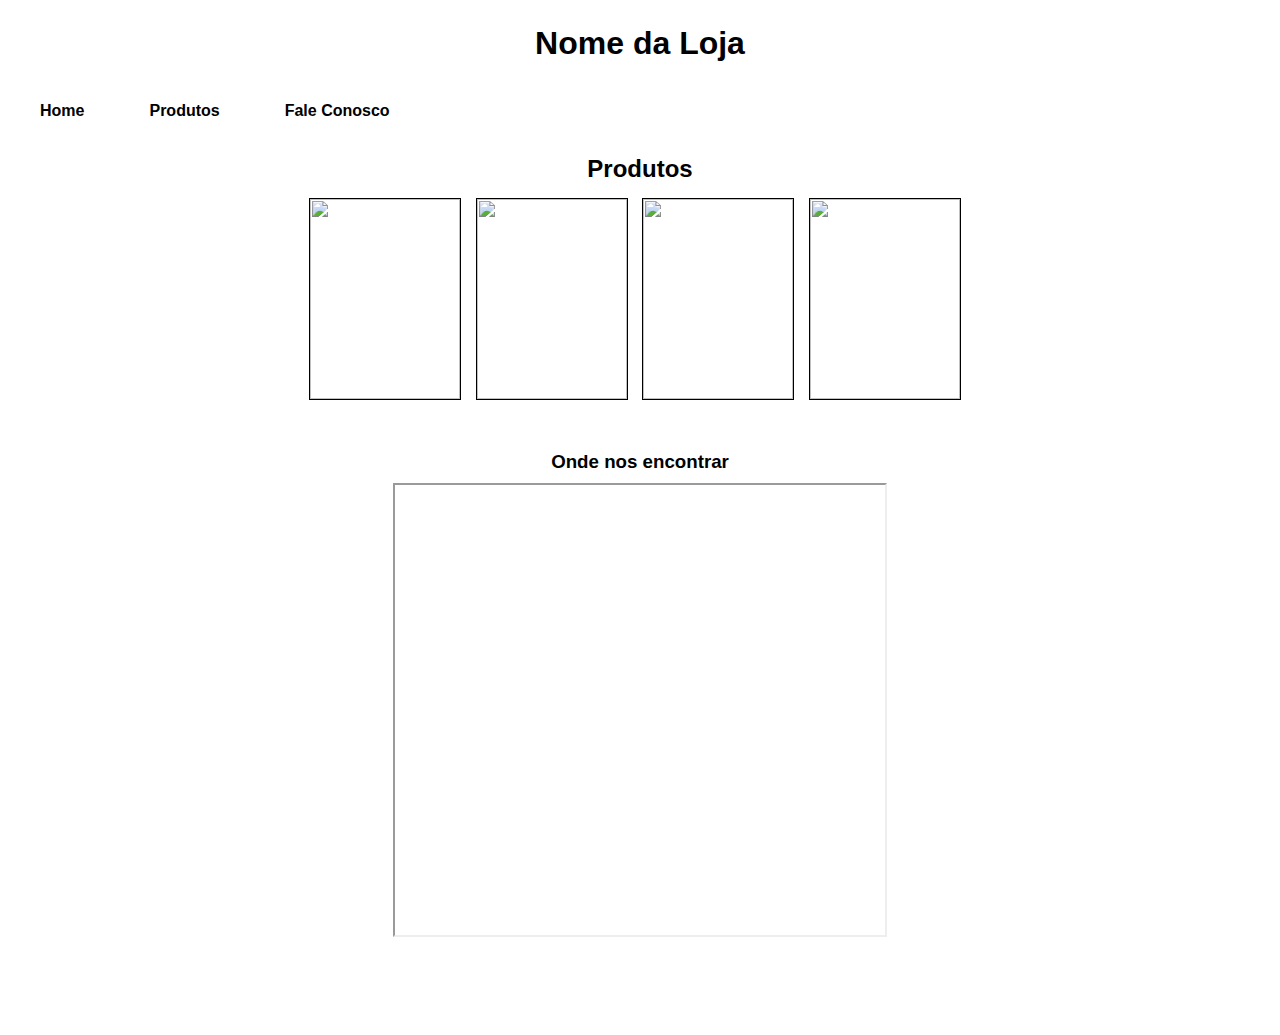
==== index.html @ c2fab643 "Terminei corpo do site e responsividade" ====
<!DOCTYPE html>
<html lang="pt-br">
<head>
    <meta charset="UTF-8">
    <meta http-equiv="X-UA-Compatible" content="IE=edge">
    <meta name="viewport" content="width=device-width, initial-scale=1.0">
    <title>Nome da Loja</title>
    <link rel="stylesheet" href="styles/style.css">
</head>
<body>
    <header>
        <h1>Nome da Loja</h1>
    </header>
    <nav>
        <a href="#">Home</a>
        <a href="#">Produtos</a>
        <a href="#">Fale Conosco</a>
    </nav>
    <main>
        <section class="produtos"> <!--Amostra dos Produtos-->
            <h2>Produtos</h2>
            <img src="" alt="">
            <img src="" alt="">
            <img src="" alt="">
            <img src="" alt="">
        <!-- Quando clicar em comprar um item levar para o whatsapp da loja-->
        </section>
        <aside id="qr-code"> <!-- Qr code Whatsapp-->
            <img src="" alt="">
        </aside>
        <section class="mapa-iframe">
            <h3>Onde nos encontrar</h3>
            <!-- Iframe de mapa-->
            <iframe src="https://embed.waze.com/iframe?zoom=16&lat=-23.219840&lon=-45.891566&ct=livemap" width="600" height="450" allowfullscreen id="mapa"></iframe>
        </section>
    </main>
    <footer>

    </footer>
</body>
</html>
---- styles/style.css ----
@charset "UTF-8";

* {
    margin: 0;
    padding: 0;
}

:root {
    
}


 /* Confugurações do corpo*/
body {
    font: normal normal 1em Arial, Helvetica, sans-serif;
}

main {
    position: relative;
    height: 100vh;
}
 /* Configurações em telas maiores*/
@media (max-width:2500px) {
    /* configuração cabeçalho e navegação*/
    header {
        padding: 25px;
        text-align: center;
    }

    nav {
        display: flex;
        padding: 15px;
        flex-direction: row;
        justify-content: flex-start;
    }
    nav a {
        color: black;
        padding-right: 40px;
        padding-left: 25px;
        font: normal bold 1em Arial, Helvetica, sans-serif;
        text-decoration: none;
    }
    /* Configuração seção de produtos*/
    section.produtos {
        padding: 20px ;
        text-align: center;
    }

    section.produtos img {
        width: 150px;
        height: 200px;
        margin-top: 15px;
        margin-right: 10px;
        border: 1px solid black;
    }
    /* Configuração mapa-waze*/
    section.mapa-iframe {
        padding: 10px;
        text-align: center;
    }

    iframe#mapa {
        width: 490px;
        margin-top: 10px;
    }
}
 /* Configurações em telas menores*/
@media (max-width:500px) {
    /* configuração cabeçalho e navegação*/
    header {
        padding: 25px;
        text-align: center;
    }

    nav {
        display: flex;
        padding: 15px;
        flex-direction: column;
        justify-content: flex-start;
    }
    nav a {
        color: black;
        padding-left: 10px;
        padding-bottom: 15px;
        font: normal bold 1em Arial, Helvetica, sans-serif;
        text-decoration: none;
    }
    /* Configuração seção de produtos*/
    section.produtos {
        margin: auto;
        text-align: center;
        
    }

    .produtos img {
        width: 120px;
        height: 200px;
        margin-top: 15px;
        margin-right: 10px;
    }
    /* Configuração mapa-waze*/
    section.mapa-iframe {
        padding: 10px;
        text-align: center;
    }

    iframe#mapa {
        margin-top: 10px;
        width: 290px;
        height: 400px;
        
    }
}
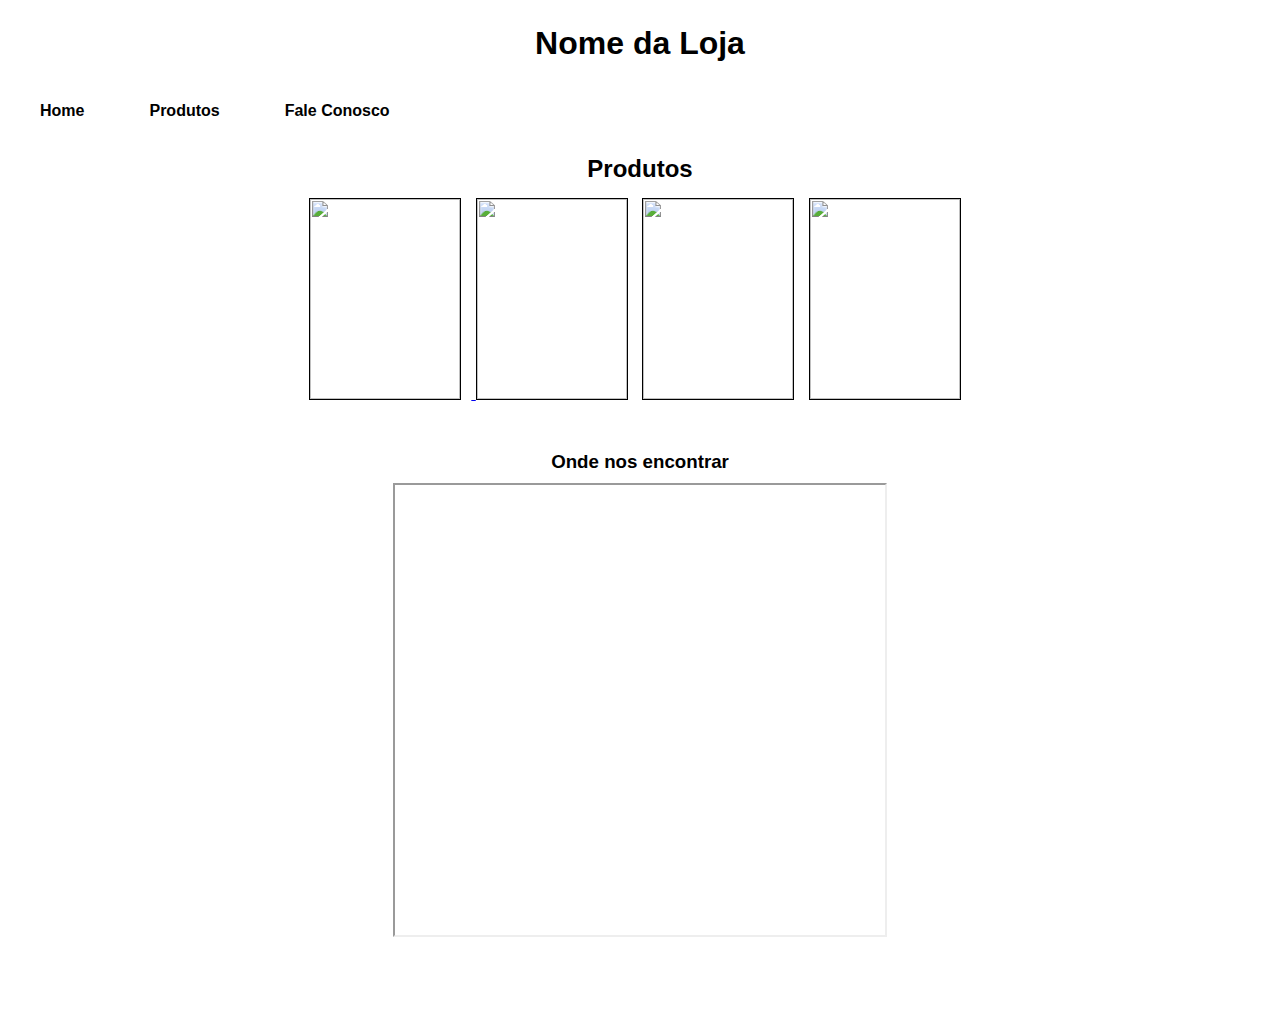
==== commit 2f85cafe: "adicionei página dos produtos e estilos" ====
--- a/index.html
+++ b/index.html
@@ -12,14 +12,16 @@
         <h1>Nome da Loja</h1>
     </header>
     <nav>
-        <a href="#">Home</a>
-        <a href="#">Produtos</a>
+        <a href="index.html">Home</a>
+        <a href="#produtos">Produtos</a>
         <a href="#">Fale Conosco</a>
     </nav>
     <main>
-        <section class="produtos"> <!--Amostra dos Produtos-->
-            <h2>Produtos</h2>
-            <img src="" alt="">
+        <section class="produtos" > <!--Amostra dos Produtos-->
+            <h2><a name="produtos">Produtos</a></h2>
+            <a href="produto_1.html">
+                <img src="" alt="">
+            </a>
             <img src="" alt="">
             <img src="" alt="">
             <img src="" alt="">
@@ -31,7 +33,7 @@
         <section class="mapa-iframe">
             <h3>Onde nos encontrar</h3>
             <!-- Iframe de mapa-->
-            <iframe src="https://embed.waze.com/iframe?zoom=16&lat=-23.219840&lon=-45.891566&ct=livemap" width="600" height="450" allowfullscreen id="mapa"></iframe>
+            <iframe src="https://embed.waze.com/iframe?zoom=16&lat=-23.219840&lon=-45.891566&ct=livemap" width="600" height="450" allowfullscreen  id="mapa"></iframe>
         </section>
     </main>
     <footer>
--- a/styles/style.css
+++ b/styles/style.css
@@ -106,7 +106,7 @@
 
     iframe#mapa {
         margin-top: 10px;
-        width: 290px;
+        width: 289px;
         height: 400px;
         
     }
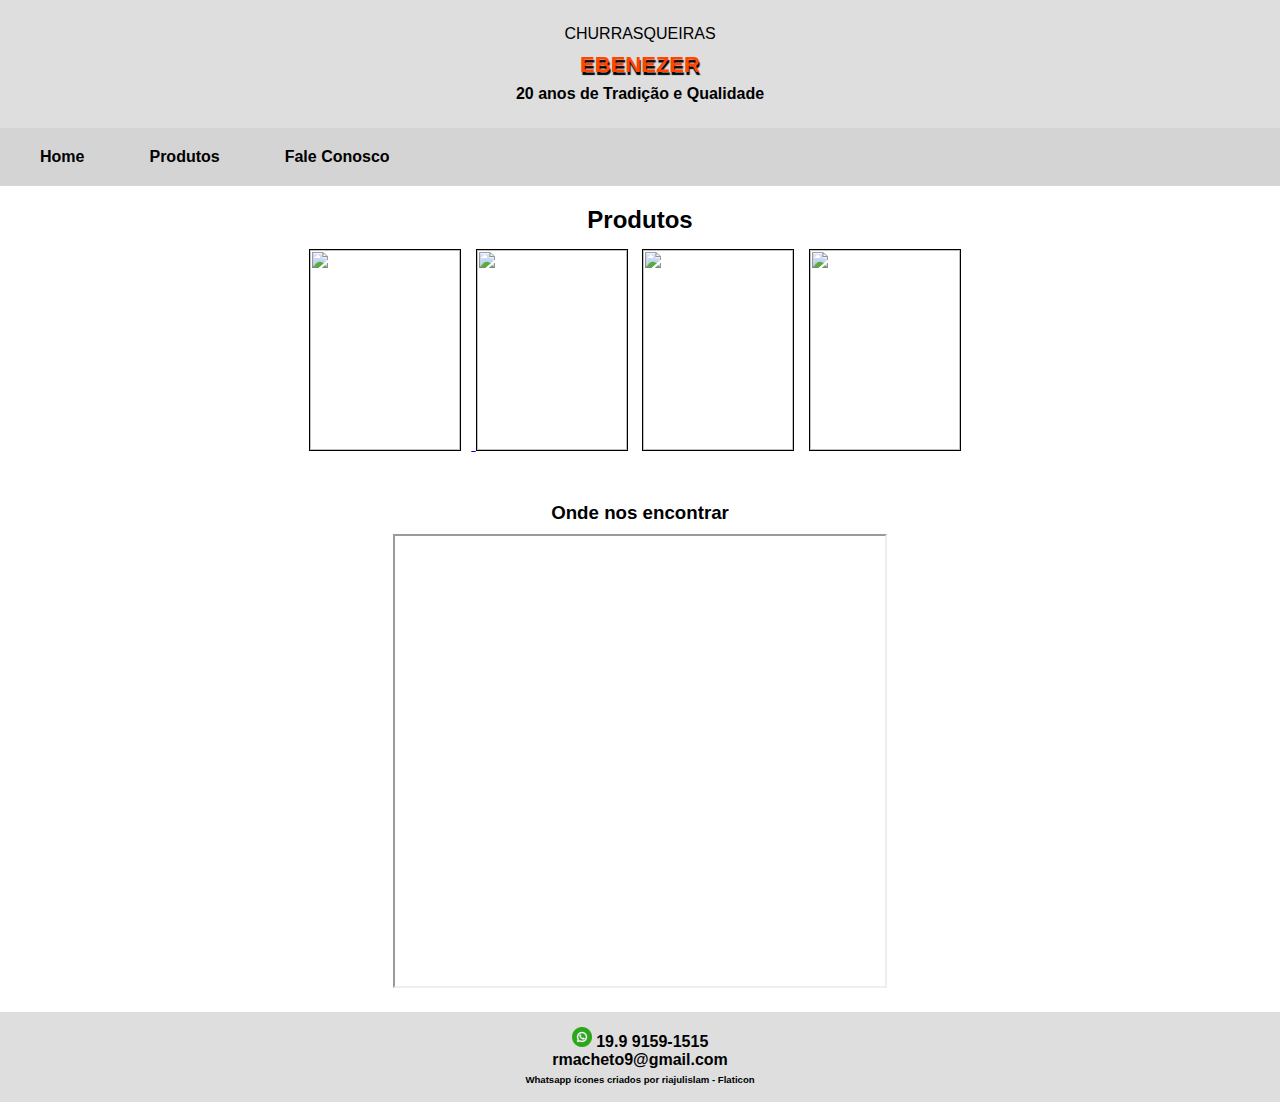
==== commit 5cf57d25: "adicionei alguns estilos a página" ====
--- a/index.html
+++ b/index.html
@@ -9,7 +9,9 @@
 </head>
 <body>
     <header>
-        <h1>Nome da Loja</h1>
+        <p>Churrasqueiras</p>
+        <h1>ebenezer</h1>
+        <p id="negrito">20 anos de Tradição e Qualidade</p>
     </header>
     <nav>
         <a href="index.html">Home</a>
@@ -37,7 +39,10 @@
         </section>
     </main>
     <footer>
-
+        <img src="whatsapp-p.png" alt="">
+        <p>19.9 9159-1515</p>
+        <p id="p">rmacheto9@gmail.com</p>
+        <a href="https://www.flaticon.com/br/icones-gratis/whatsapp" title="whatsapp ícones" id="divulgaçao">Whatsapp ícones criados por riajulislam - Flaticon</a>
     </footer>
 </body>
 </html>--- a/styles/style.css
+++ b/styles/style.css
@@ -17,28 +17,52 @@
 
 main {
     position: relative;
-    height: 100vh;
 }
  /* Configurações em telas maiores*/
 @media (max-width:2500px) {
     /* configuração cabeçalho e navegação*/
     header {
+        background-color: #d3d3d3be;
         padding: 25px;
         text-align: center;
+    }
+    header h1 {
+        color: orangered;
+        padding-bottom: 5px;
+        text-shadow: 1px 3px 1px black;
+        font-variant: small-caps;
+    }
+    header p {
+        color: black;
+        text-transform: uppercase;
+    }
+    header p#negrito {
+        font-weight: bolder;
+        text-transform: none;
     }
 
     nav {
         display: flex;
+        background-color: #c5c5c5be;
         padding: 15px;
         flex-direction: row;
         justify-content: flex-start;
     }
     nav a {
         color: black;
+        padding-top: 5px;
         padding-right: 40px;
         padding-left: 25px;
+        padding-bottom: 5px;
         font: normal bold 1em Arial, Helvetica, sans-serif;
         text-decoration: none;
+    }
+    nav a:hover {
+        position: relative;
+        background-color: #ff4400c7;
+        border-radius: 20px;
+        top: -5px;
+        left: 10px;
     }
     /* Configuração seção de produtos*/
     section.produtos {
@@ -76,14 +100,29 @@
         display: flex;
         padding: 15px;
         flex-direction: column;
-        justify-content: flex-start;
+        align-items: flex-start;
+        justify-content: center;
+        
     }
     nav a {
         color: black;
+        padding-top: 5px;
         padding-left: 10px;
         padding-bottom: 15px;
+        width: 60px;
         font: normal bold 1em Arial, Helvetica, sans-serif;
         text-decoration: none;
+
+    }
+
+    nav a:hover {
+        position: relative;
+        background-color: #ff4400c7;
+        border-radius: 20px;
+        left: 10px;
+    }
+    nav a:last-child {
+        border-radius: 30px;
     }
     /* Configuração seção de produtos*/
     section.produtos {
@@ -108,7 +147,30 @@
         margin-top: 10px;
         width: 289px;
         height: 400px;
-        
     }
 }
 
+footer {
+    background-color: #d3d3d3be;
+    padding: 15px;
+    margin-top: 10px;
+    text-align: center;
+    font-weight: bolder;
+}
+
+footer p {
+    display: inline;
+}
+footer p#p {
+    display: block;
+}
+
+a#divulgaçao {
+    font-size: .6em;
+    text-decoration: none;
+    color: black;
+}
+a#divulgaçao:hover {
+    text-decoration: underline;
+}
+
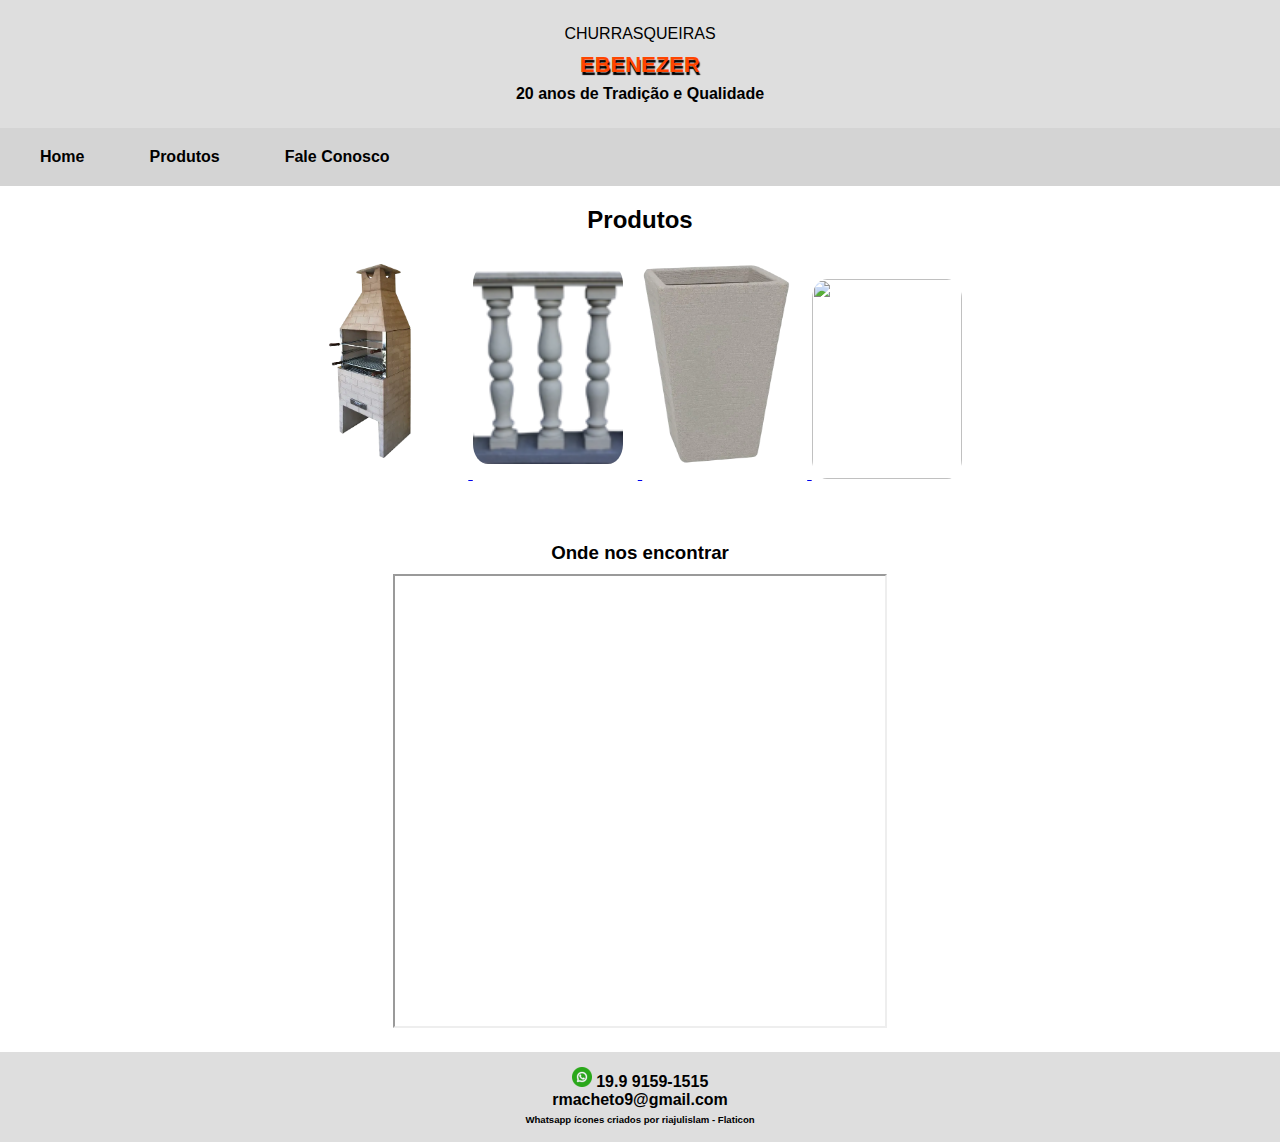
==== commit cb9d5dd3: "adicionei itens, e configurei  estilos" ====
--- a/index.html
+++ b/index.html
@@ -22,10 +22,14 @@
         <section class="produtos" > <!--Amostra dos Produtos-->
             <h2><a name="produtos">Produtos</a></h2>
             <a href="produto_1.html">
-                <img src="" alt="">
+                <img src="churrasqueira/churrasqueira-concreto.png" alt="">
             </a>
-            <img src="" alt="">
-            <img src="" alt="">
+            <a href="produto_2.html">
+                <img src="balaustre/balaustre.png" alt="">
+            </a>
+            <a href="produto_3.html">
+                <img src="vasos/vaso-retangular.png" alt="">
+            </a>
             <img src="" alt="">
         <!-- Quando clicar em comprar um item levar para o whatsapp da loja-->
         </section>
--- a/styles/style.css
+++ b/styles/style.css
@@ -69,13 +69,25 @@
         padding: 20px ;
         text-align: center;
     }
+    .produtos h2 {
+        margin-bottom: 15px;
+    }
 
     section.produtos img {
         width: 150px;
         height: 200px;
         margin-top: 15px;
-        margin-right: 10px;
-        border: 1px solid black;
+        margin-right: 15px;
+        margin-bottom: 15px;
+        border-radius: 10%;
+        box-sizing: border-box;
+    }
+
+    .produtos img:hover {
+        position: relative;
+        top: -15px;
+        left: -8px;
+        box-shadow: 5px 5px 5px 3px #0000004f;
     }
     /* Configuração mapa-waze*/
     section.mapa-iframe {
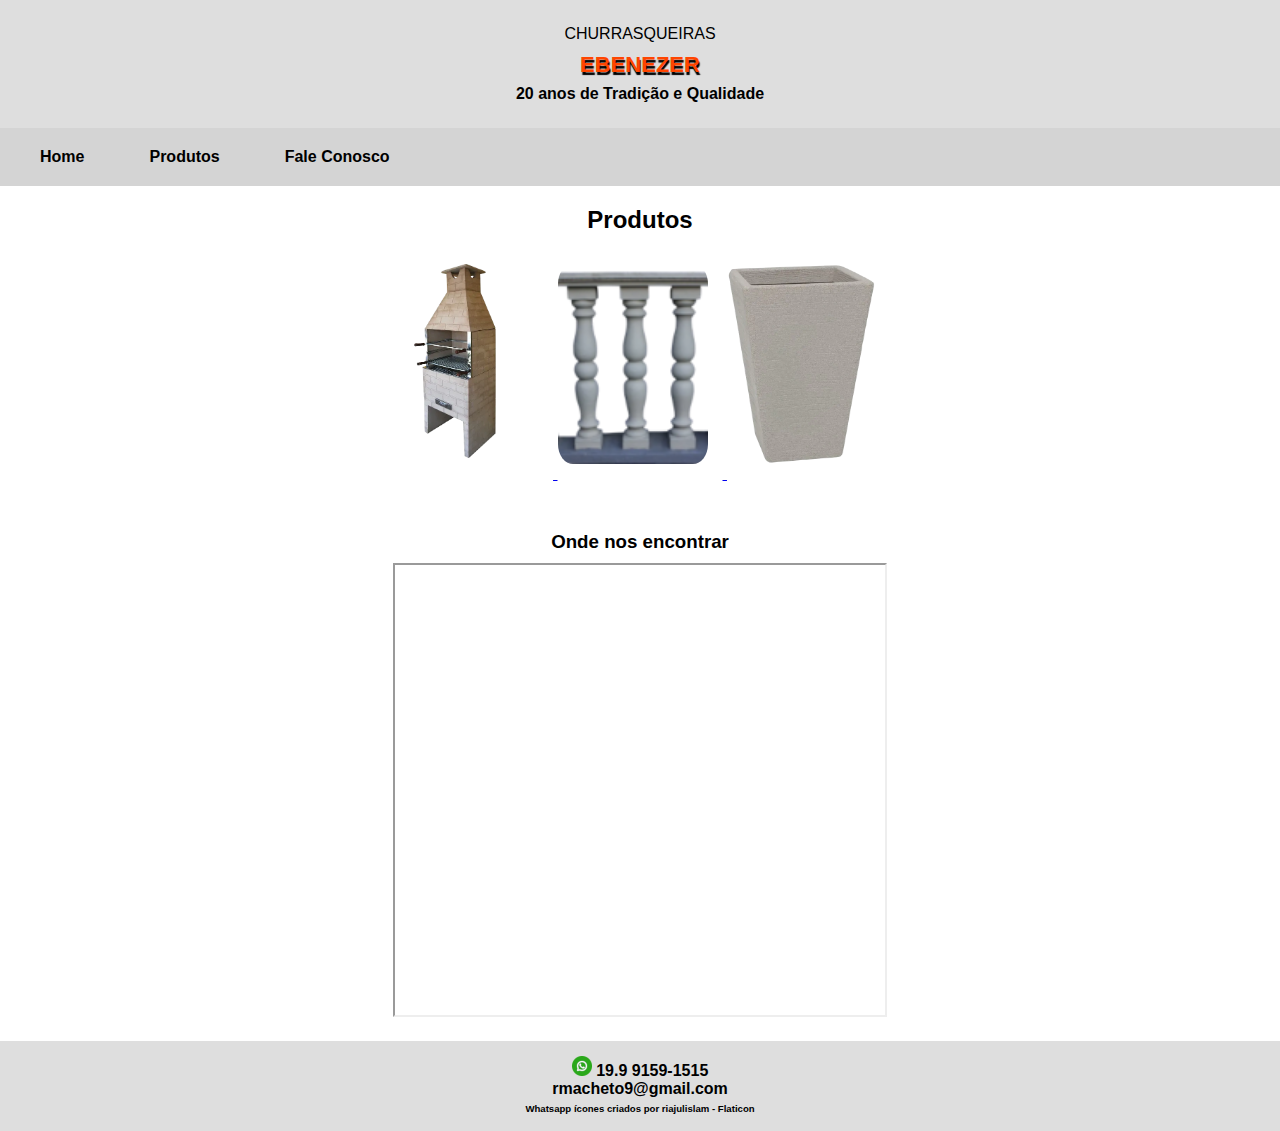
==== commit 5929e999: "mudei posicionamento da caixa de compra" ====
--- a/index.html
+++ b/index.html
@@ -30,7 +30,6 @@
             <a href="produto_3.html">
                 <img src="vasos/vaso-retangular.png" alt="">
             </a>
-            <img src="" alt="">
         <!-- Quando clicar em comprar um item levar para o whatsapp da loja-->
         </section>
         <aside id="qr-code"> <!-- Qr code Whatsapp-->
--- a/styles/style.css
+++ b/styles/style.css
@@ -87,7 +87,7 @@
         position: relative;
         top: -15px;
         left: -8px;
-        box-shadow: 5px 5px 5px 3px #0000004f;
+        
     }
     /* Configuração mapa-waze*/
     section.mapa-iframe {
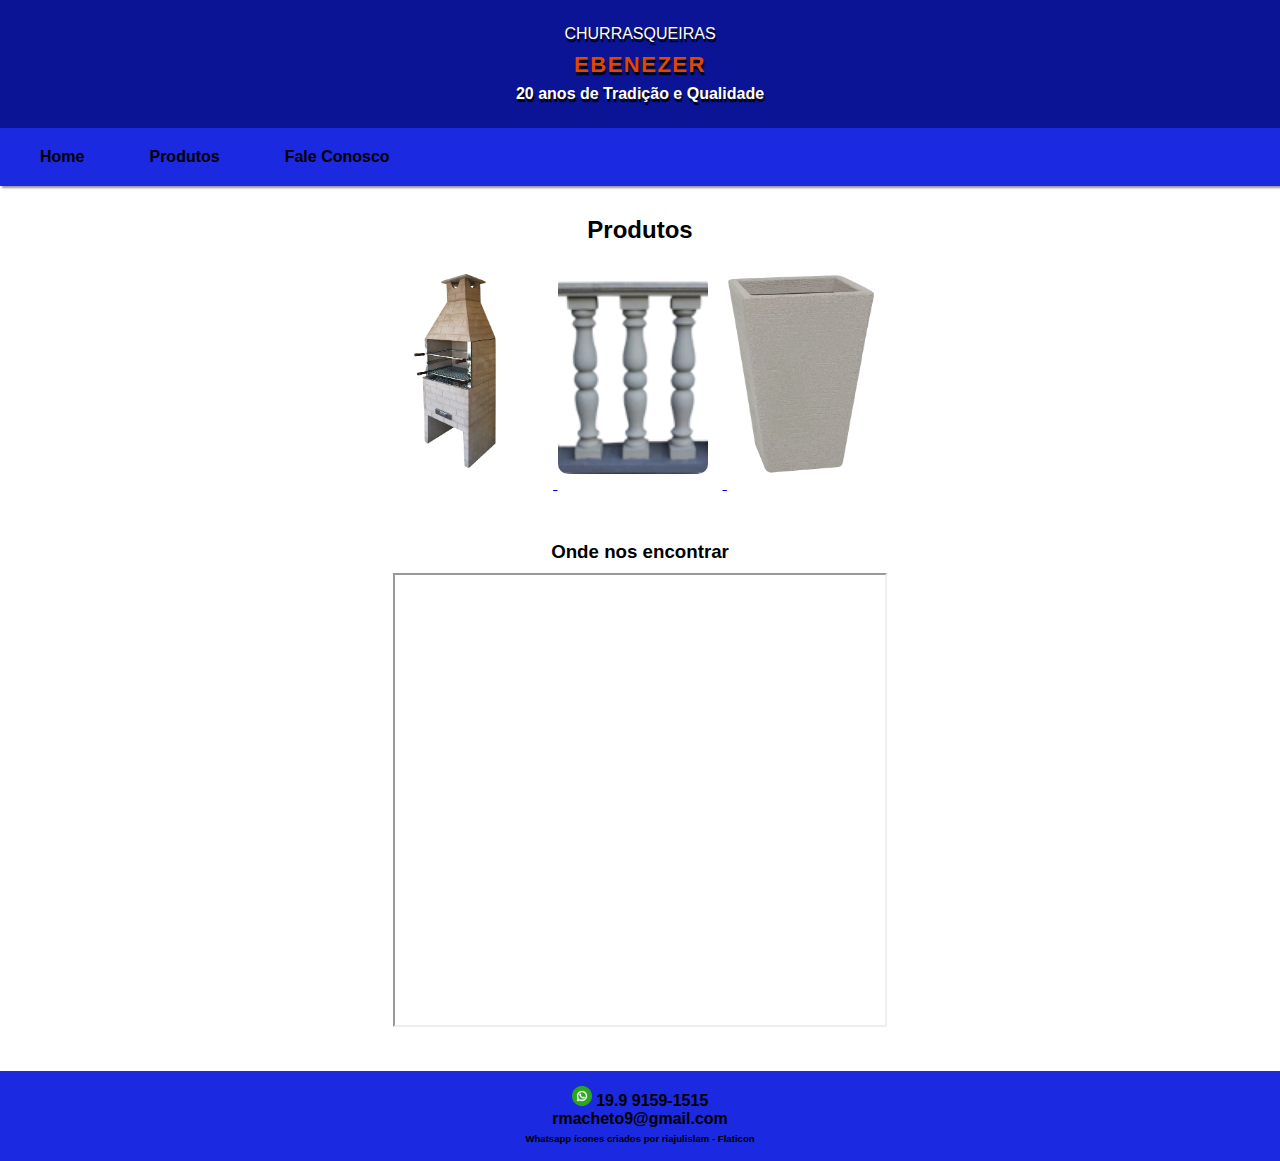
==== commit 28192321: "adicionei algumas cores para o site" ====
--- a/index.html
+++ b/index.html
@@ -45,7 +45,7 @@
         <img src="whatsapp-p.png" alt="">
         <p>19.9 9159-1515</p>
         <p id="p">rmacheto9@gmail.com</p>
-        <a href="https://www.flaticon.com/br/icones-gratis/whatsapp" title="whatsapp ícones" id="divulgaçao">Whatsapp ícones criados por riajulislam - Flaticon</a>
+        <a href="https://www.flaticon.com/br/icones-gratis/whatsapp" title="whatsapp ícones" target="_blank" id="divulgaçao">Whatsapp ícones criados por riajulislam - Flaticon</a>
     </footer>
 </body>
 </html>--- a/styles/style.css
+++ b/styles/style.css
@@ -5,10 +5,15 @@
     padding: 0;
 }
 
+@import url('https://fonts.googleapis.com/css2?family=Aboreto&display=swap');
+
+@import url('https://fonts.googleapis.com/css2?family=Oswald:wght@300;400;500&display=swap');
+
 :root {
+    --font_titulo1: 'Aboreto', cursive;
+    --font_titulo2: 'Oswald', sans-serif; 
     
 }
-
 
  /* Confugurações do corpo*/
 body {
@@ -22,19 +27,23 @@
 @media (max-width:2500px) {
     /* configuração cabeçalho e navegação*/
     header {
-        background-color: #d3d3d3be;
+        background-color: #0A1494;
         padding: 25px;
         text-align: center;
     }
     header h1 {
-        color: orangered;
+        color: #E04704;
         padding-bottom: 5px;
         text-shadow: 1px 3px 1px black;
         font-variant: small-caps;
+        font-family: var(--font_titulo2);
+        letter-spacing: 1.5px;
     }
     header p {
-        color: black;
+        color: white;
         text-transform: uppercase;
+        text-shadow: 1px 3px 1px black;
+        font-family: var(--font_titulo2);
     }
     header p#negrito {
         font-weight: bolder;
@@ -43,10 +52,11 @@
 
     nav {
         display: flex;
-        background-color: #c5c5c5be;
+        background-color: #1B29E0;
         padding: 15px;
         flex-direction: row;
         justify-content: flex-start;
+        box-shadow: 2px 2px 2px #00000069;
     }
     nav a {
         color: black;
@@ -59,7 +69,7 @@
     }
     nav a:hover {
         position: relative;
-        background-color: #ff4400c7;
+        background-color: #E04704;
         border-radius: 20px;
         top: -5px;
         left: 10px;
@@ -70,7 +80,9 @@
         text-align: center;
     }
     .produtos h2 {
+        margin-top: 10px;
         margin-bottom: 15px;
+        font-family: var(--font_titulo2);
     }
 
     section.produtos img {
@@ -79,15 +91,16 @@
         margin-top: 15px;
         margin-right: 15px;
         margin-bottom: 15px;
-        border-radius: 10%;
+        border-radius: 10px;
         box-sizing: border-box;
     }
 
     .produtos img:hover {
+
         position: relative;
         top: -15px;
         left: -8px;
-        
+        border-bottom: 1px solid black;
     }
     /* Configuração mapa-waze*/
     section.mapa-iframe {
@@ -98,6 +111,7 @@
     iframe#mapa {
         width: 490px;
         margin-top: 10px;
+        margin-bottom: 20px;
     }
 }
  /* Configurações em telas menores*/
@@ -163,7 +177,7 @@
 }
 
 footer {
-    background-color: #d3d3d3be;
+    background-color: #1B29E0;
     padding: 15px;
     margin-top: 10px;
     text-align: center;
